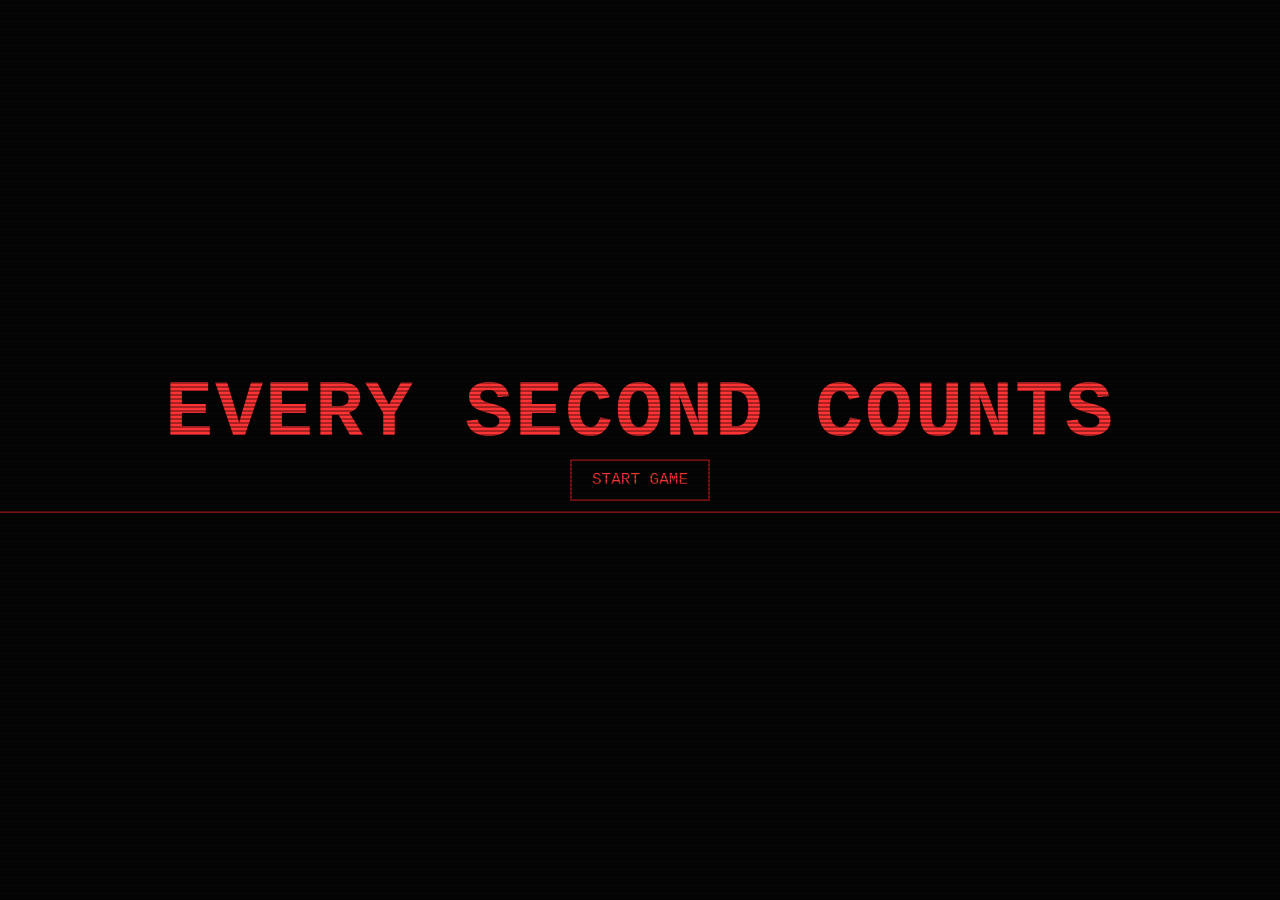
==== index.html @ deab1fd0 "Added player sprite" ====
<!DOCTYPE html>
<html lang='en'>
<head>
    <meta charset='utf-8'>
    <meta name='viewport' content='width=device-width, initial-scale=1'>
    <title>Page Title</title>
    <!-- <link rel='stylesheet' href='main.css'> -->
    <style>
        #gameCanvas {
            border: 1px solid black;
        }
        :root {
            /* VARIABLE FEEL FREE TO ADJUST */
            --bg: #0a0a0a;
            --text: #ff3333;
            --text-dim: #771111;
            --tv: #ffffff;
            --wall: #333333;
            --world-bg: #111111;
            --player: #aa0000;
            --goal: #00ffcc;
        }
        body {
            /* GLOBAL SETTINGS FOR PAGE */
            background-color: var(--bg);
            color: var(--text);
            font-family: 'Courier New', Courier, monospace;
            display: flex;
            flex-direction: column;
            align-items: center;
            justify-content: center;
            height: 100vh;
            margin: 0;
            overflow: hidden;
            text-transform: uppercase;
        }
        body::after {
            content: " ";
            display: block;
            position: fixed;
            top: 0;
            left: 0;
            width: 100vw;
            height: 100vh;
            background: repeating-linear-gradient(
                0deg,
                rgba(0, 0, 0, 0.35) 0px,
                rgba(0, 0, 0, 0.35) 2px,
                transparent 2px,
                transparent 4px
            );
            z-index: 999;
            pointer-events: none;
        }
        #MinigameOverlay {
            position: fixed;
            background: rgba(0,0,0,0.5);
            display: none; 
            justify-content: center; 
            align-items: center; 
            height: 100%;
            width: 100%; 
            z-index: 1000;
        }
        #StartScreen {
            position: fixed;
            background: rgba(0,0,0,0.5);
            display: flex; 
            justify-content: center; 
            align-items: center; 
            height: 100%;
            width: 100%; 
            z-index: 10;
        }
        #ui-container {
            width: auto;
            display: none;
            flex-direction: column;
            align-items: center;
            z-index: 10;
        }
        .header {
            width: 100%;
            display: flex;
            justify-content: space-between;
            align-items: center;
            border-bottom: 2px solid var(--text-dim);
            padding-bottom: 10px;
            margin-bottom: 20px;
        }
        .title {
            width: 100%;
            display: flex;
            flex-direction: column;
            align-items: center;
            justify-content: center;
            border-bottom: 2px solid var(--text-dim);
            padding-bottom: 10px;
            margin-bottom: 20px;
        }
        h1 {
            margin: 0;
            font-size: 5.0rem;
            letter-spacing: 2px;
        }
        #timer {
            font-size: 1.5rem;
            font-weight: bold;
            animation: pulse 1s infinite;
        }
        @keyframes pulse {
            0% { opacity: 1; }
            50% { opacity: 0.8; }
            100% { opacity: 1; }
        }
        canvas {
            transform-origin: center;
            background-color: var(--world-bg);
        }
        .btn {
            padding: 10px 20px;
            background: transparent;
            color: var(--text);
            border: 2px solid var(--text-dim);
            font-family: inherit;
            font-size: 1rem;
            text-transform: uppercase;
            cursor: pointer;
            transition: all 0.2s;
        }
        .btn:hover {
            background: var(--text-dim);
            color: var(--bg);
        }
    </style>
</head>

<body>
    <div id="StartScreen">
        <div class="title">
            <h1>Every Second Counts</h1>
            <button id="StartGameButton" class="btn">Start Game</button>
        </div>
    </div>

    <div id="MinigameOverlay">
        <iframe id="frame" width="100%" height="100%"></iframe>
    </div>
    
    <div id="ui-container">
        <div class="header">
            <div id="timer">PLACEHOLDER_TIMER</div>
        </div>
        <canvas id="gameCanvas" width="650" height="500" ></canvas>
        <script src="GameHandler.js?v=5"></script>
    </div>
</body>
</html>
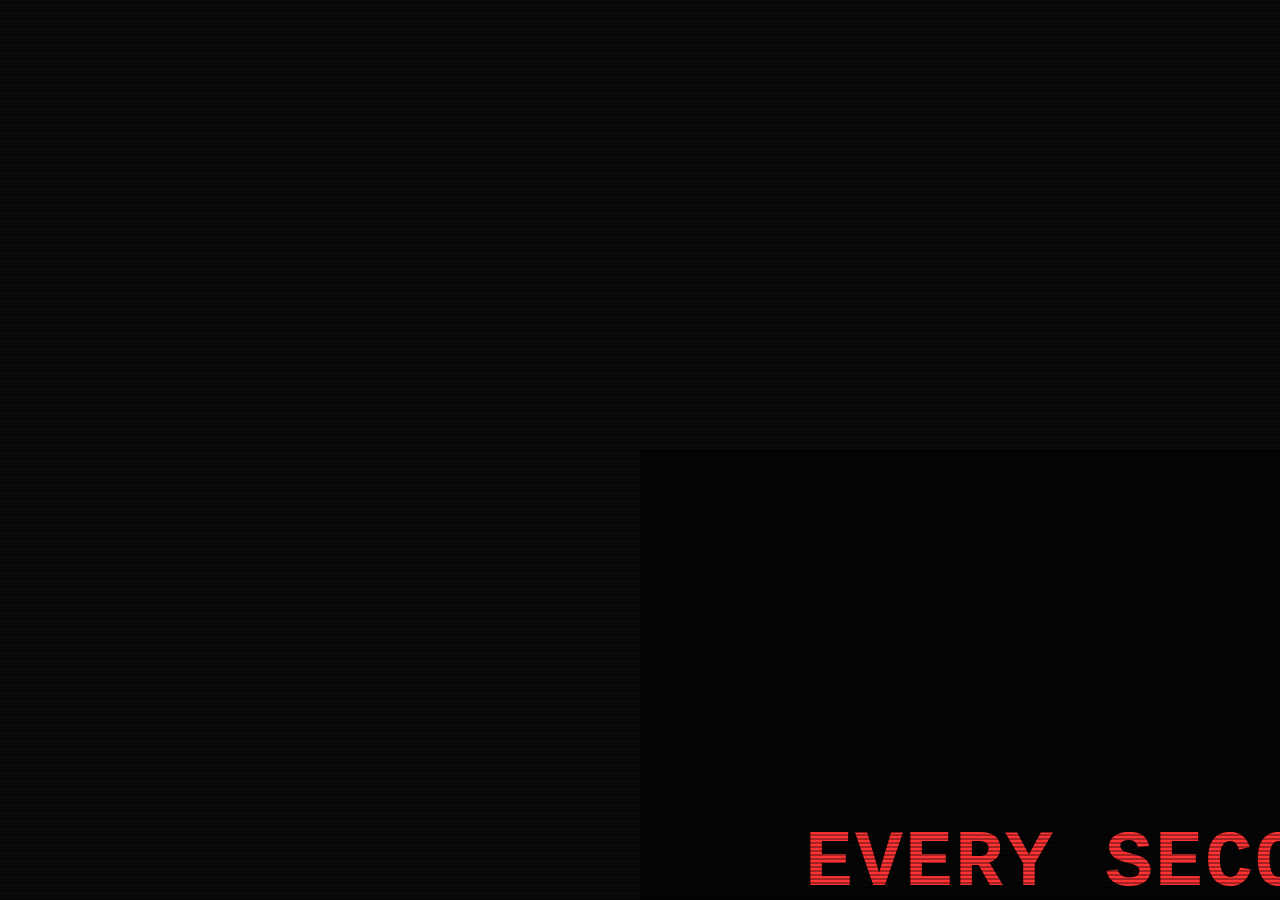
==== commit 5055400d: "Update index.html" ====
--- a/index.html
+++ b/index.html
@@ -1,4 +1,4 @@
-<!DOCTYPE html>
+<DOCTYPE html>
 <html lang='en'>
 <head>
     <meta charset='utf-8'>
@@ -66,6 +66,16 @@
             position: fixed;
             background: rgba(0,0,0,0.5);
             display: flex; 
+            justify-content: center; 
+            align-items: center; 
+            height: 100%;
+            width: 100%; 
+            z-index: 10;
+        }
+        #LoseScreen {
+            position: fixed;
+            background: rgba(0,0,0,0.5);
+            display: none; 
             justify-content: center; 
             align-items: center; 
             height: 100%;
@@ -142,6 +152,12 @@
             <button id="StartGameButton" class="btn">Start Game</button>
         </div>
     </div>
+    <div id="LoseScreen">
+        <div class="title">
+            <h1>You lost</h1>
+            <div>Reload the page to try again!</div>
+        </div>
+    </div>
 
     <div id="MinigameOverlay">
         <iframe id="frame" width="100%" height="100%"></iframe>
@@ -155,4 +171,3 @@
         <script src="GameHandler.js?v=5"></script>
     </div>
 </body>
-</html>
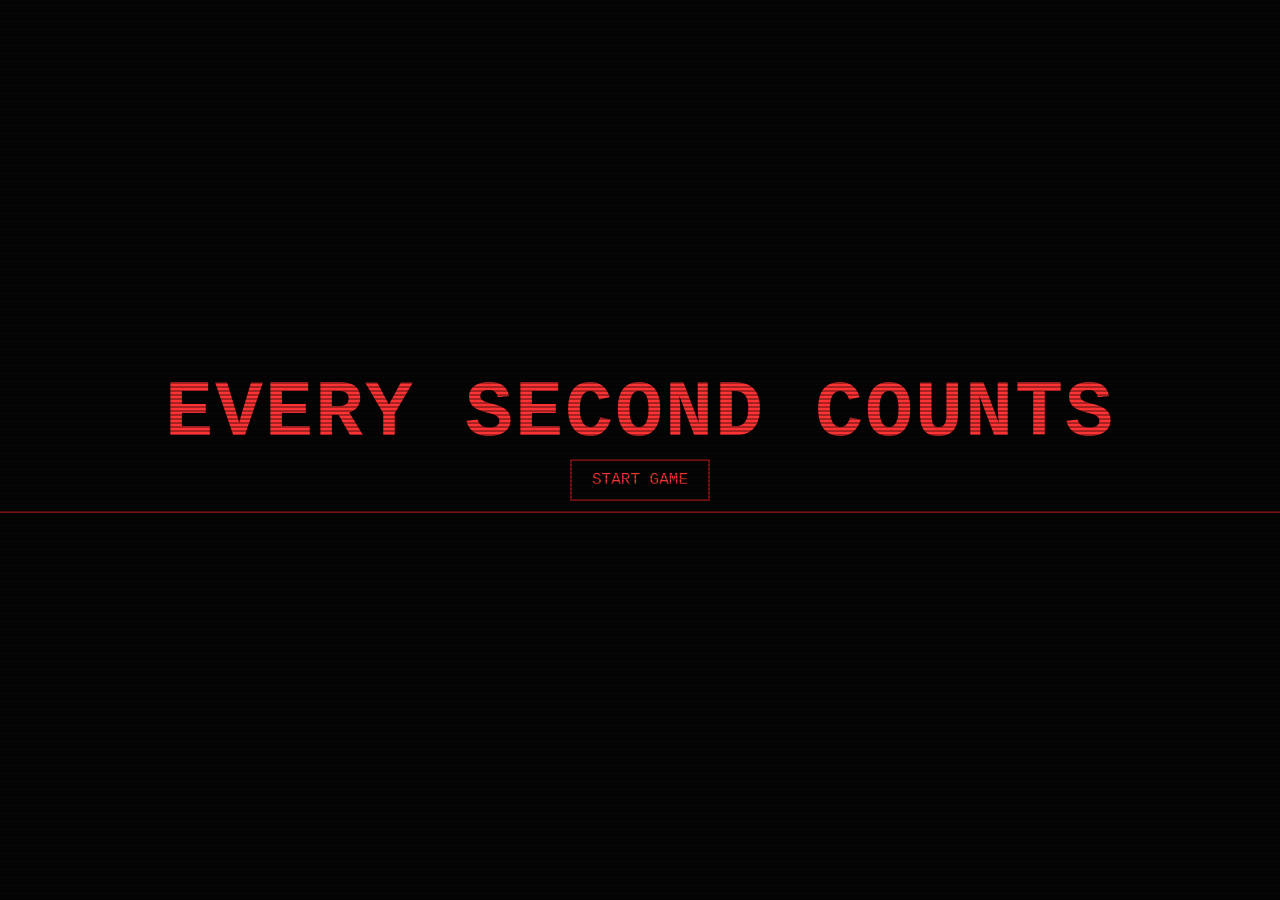
==== commit 51e7bb1e: "Update index.html" ====
--- a/index.html
+++ b/index.html
@@ -1,4 +1,4 @@
-<DOCTYPE html>
+<!DOCTYPE html>
 <html lang='en'>
 <head>
     <meta charset='utf-8'>
@@ -171,3 +171,4 @@
         <script src="GameHandler.js?v=5"></script>
     </div>
 </body>
+</html>
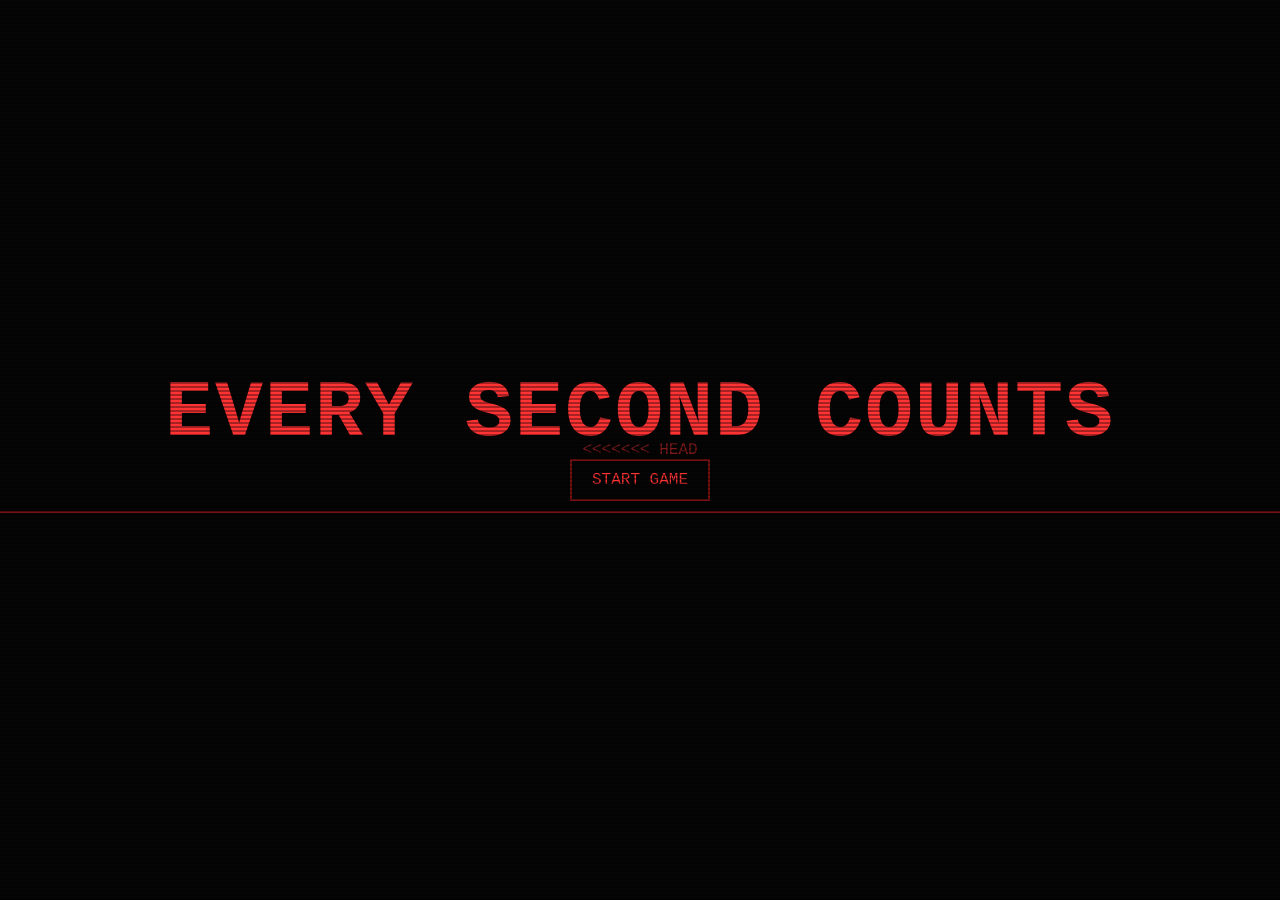
==== commit c016f0e0: "Merge branch 'main' of https://github.com/Jack-Jacobson/GMTK-Game" ====
--- a/index.html
+++ b/index.html
@@ -152,11 +152,19 @@
             <button id="StartGameButton" class="btn">Start Game</button>
         </div>
     </div>
+<<<<<<< HEAD
+   <div id="LoseScreen">
+    <div class="title">
+        <h1>You Lost</h1>
+        <div>Reload the page to try again!</div>
+    </div>
+=======
     <div id="LoseScreen">
         <div class="title">
             <h1>You lost</h1>
             <div>Reload the page to try again!</div>
         </div>
+>>>>>>> c8107118c214004e2c2eb34184b0790378ccfd46
     </div>
 
     <div id="MinigameOverlay">
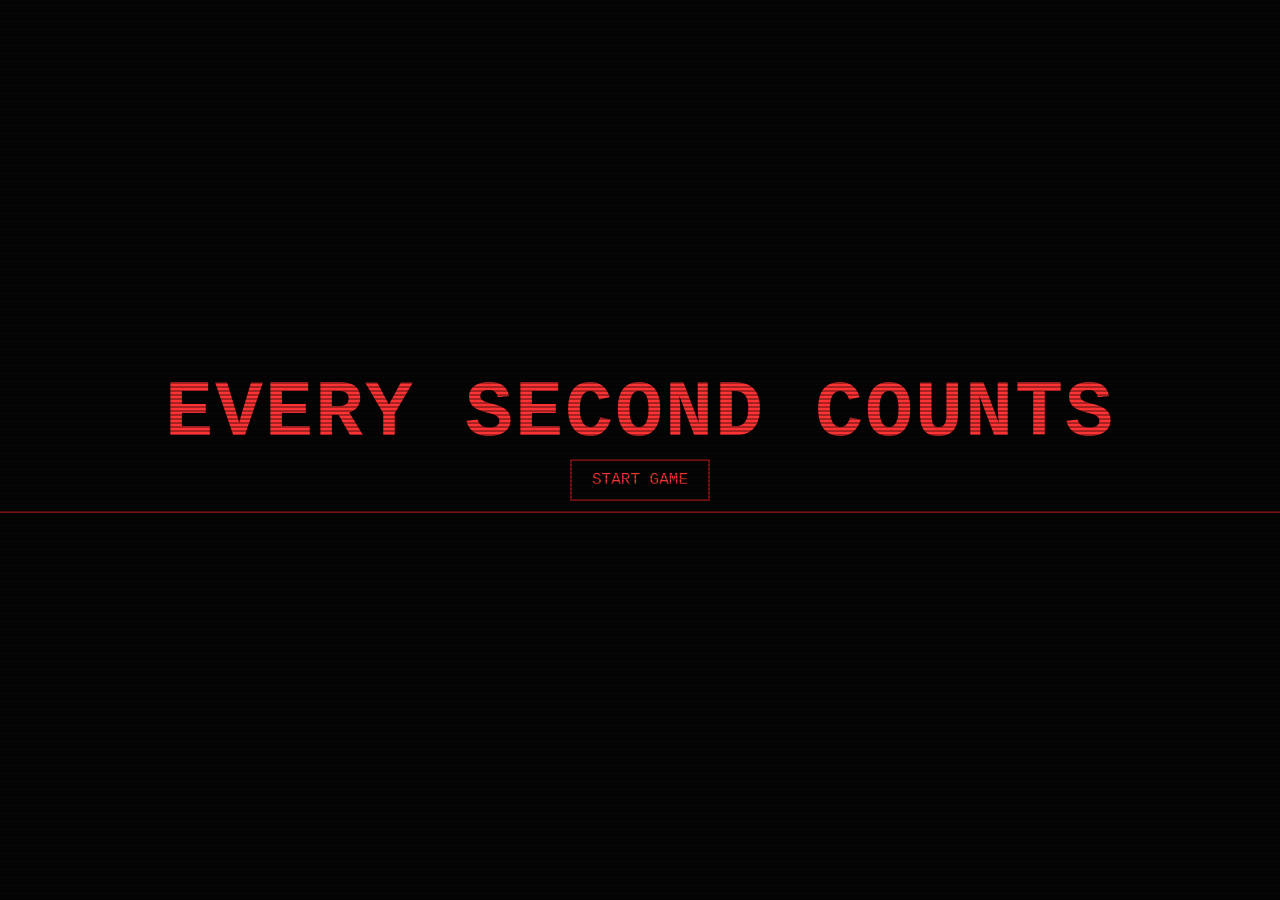
==== commit 65039cdc: "merge addidtion" ====
--- a/index.html
+++ b/index.html
@@ -152,19 +152,11 @@
             <button id="StartGameButton" class="btn">Start Game</button>
         </div>
     </div>
-<<<<<<< HEAD
    <div id="LoseScreen">
     <div class="title">
         <h1>You Lost</h1>
         <div>Reload the page to try again!</div>
     </div>
-=======
-    <div id="LoseScreen">
-        <div class="title">
-            <h1>You lost</h1>
-            <div>Reload the page to try again!</div>
-        </div>
->>>>>>> c8107118c214004e2c2eb34184b0790378ccfd46
     </div>
 
     <div id="MinigameOverlay">
